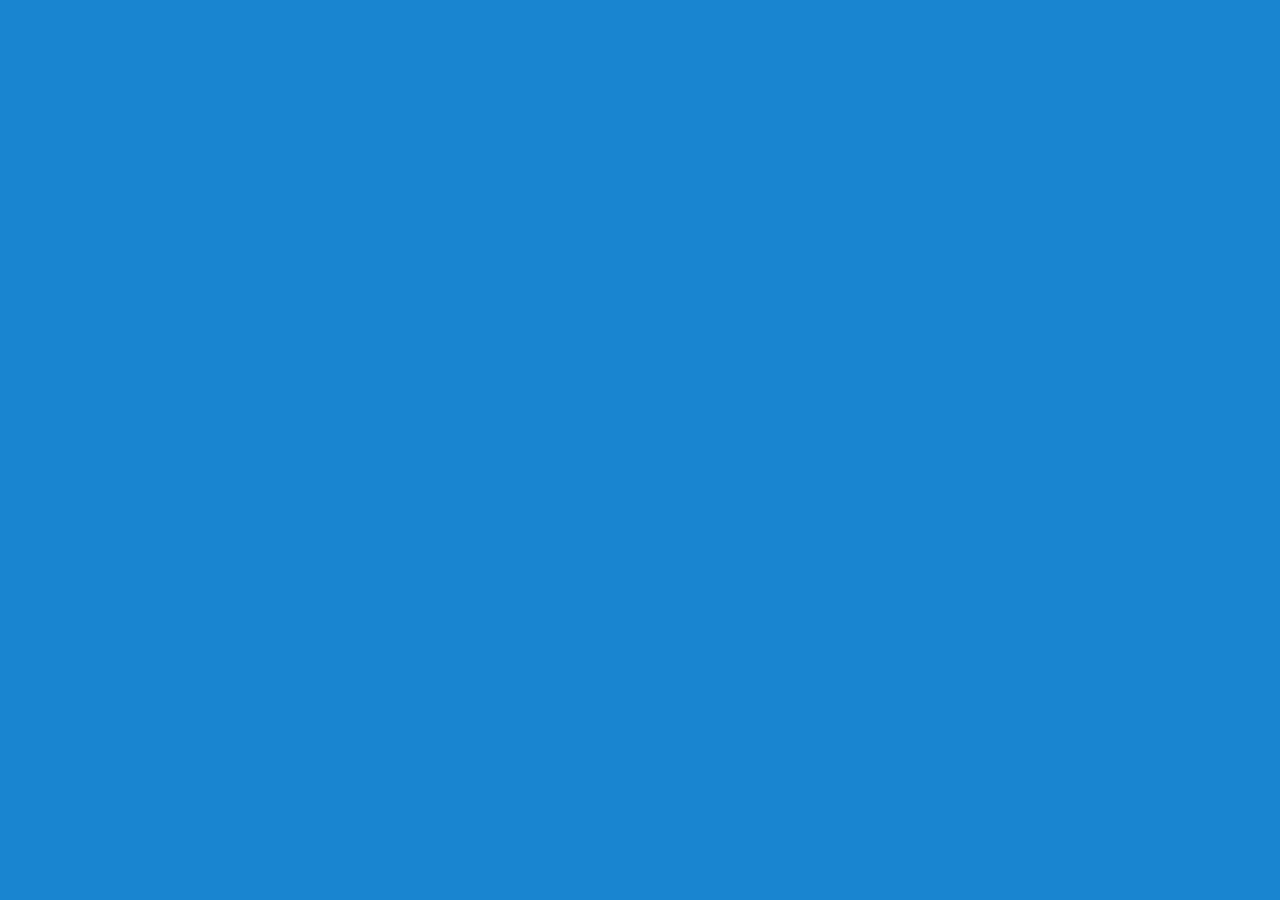
==== index.html @ 04de0843 "Initial commit with sencha, parse infrastructure w/facebook log-in" ====
<!DOCTYPE HTML>
<html manifest="" lang="en-US">
<head>
    <meta charset="UTF-8">
    <title>relaxly</title>
  	<meta name="description" content="Relaxly">
  	<meta name="viewport" content="width=device-width">
    <style type="text/css">
         /**
         * Example of an initial loading indicator.
         * It is recommended to keep this as minimal as possible to provide instant feedback
         * while other resources are still being loaded for the first time
         */
        html, body {
            height: 100%;
            background-color: #1985D0
        }

        #appLoadingIndicator {
            position: absolute;
            top: 50%;
            margin-top: -15px;
            text-align: center;
            width: 100%;
            height: 30px;
            -webkit-animation-name: appLoadingIndicator;
            -webkit-animation-duration: 0.5s;
            -webkit-animation-iteration-count: infinite;
            -webkit-animation-direction: linear;
        }

        #appLoadingIndicator > * {
            background-color: #FFFFFF;
            display: inline-block;
            height: 30px;
            -webkit-border-radius: 15px;
            margin: 0 5px;
            width: 30px;
            opacity: 0.8;
        }

        @-webkit-keyframes appLoadingIndicator{
            0% {
                opacity: 0.8
            }
            50% {
                opacity: 0
            }
            100% {
                opacity: 0.8
            }
        }
    </style>
    <!-- The line below must be kept intact for Sencha Command to build your application -->
    <script id="microloader" type="text/javascript" src="sdk/microloader/development.js"></script>
  	<script type="text/javascript" src="http://ajax.googleapis.com/ajax/libs/jquery/1.7.2/jquery.min.js"></script>
  	<script type="text/javascript" src="http://www.parsecdn.com/js/parse-1.0.12.min.js"></script>    
</head>
<body>
	<div id='fb-root'></div>
    <div id="appLoadingIndicator">
        <div></div>
        <div></div>
        <div></div>
    </div>
</body>
</html>
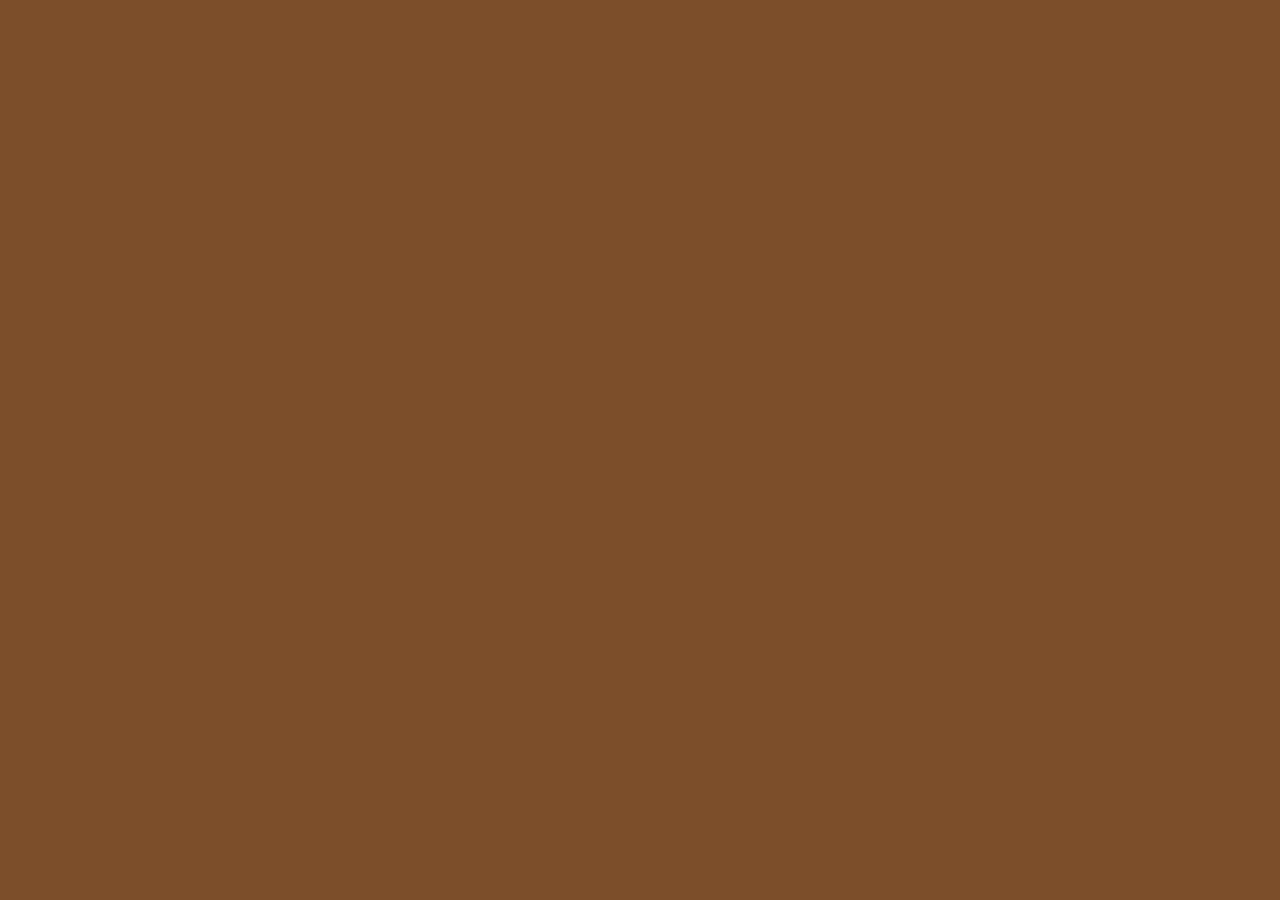
==== commit 2c8b3cfa: "Fixing several bugs, adding provider view empty for now" ====
--- a/index.html
+++ b/index.html
@@ -1,10 +1,15 @@
 <!DOCTYPE HTML>
 <html manifest="" lang="en-US">
 <head>
-    <meta charset="UTF-8">
-    <title>relaxly</title>
-  	<meta name="description" content="Relaxly">
-  	<meta name="viewport" content="width=device-width">
+    <meta name="viewport" content="width=device-width, initial-scale=1.0, maximum-scale=1.0, user-scalable=no" />
+    <meta content="charset=utf-8">
+
+  	<!-- Have Apple minimize the status bar -->
+    <meta name="apple-mobile-web-app-capable" content="yes" />
+    <meta name="apple-touch-fullscreen" content="yes">
+
+    <title>Relax.ly</title>
+        
     <style type="text/css">
          /**
          * Example of an initial loading indicator.
@@ -13,7 +18,7 @@
          */
         html, body {
             height: 100%;
-            background-color: #1985D0
+            background-color: #7D4E2A
         }
 
         #appLoadingIndicator {
@@ -50,6 +55,18 @@
                 opacity: 0.8
             }
         }
+        
+        #layout {
+        	background: #7D4E2A;
+        	height: 100%;
+        	text-align: center;
+        	position: absolute;
+        	width: 100%;
+        }
+        
+        #content {
+        	top: 50%;
+        }
     </style>
     <!-- The line below must be kept intact for Sencha Command to build your application -->
     <script id="microloader" type="text/javascript" src="sdk/microloader/development.js"></script>
@@ -57,7 +74,7 @@
   	<script type="text/javascript" src="http://www.parsecdn.com/js/parse-1.0.12.min.js"></script>    
 </head>
 <body>
-	<div id='fb-root'></div>
+	<div id='fb-root' style="display: none;"></div>
     <div id="appLoadingIndicator">
         <div></div>
         <div></div>
